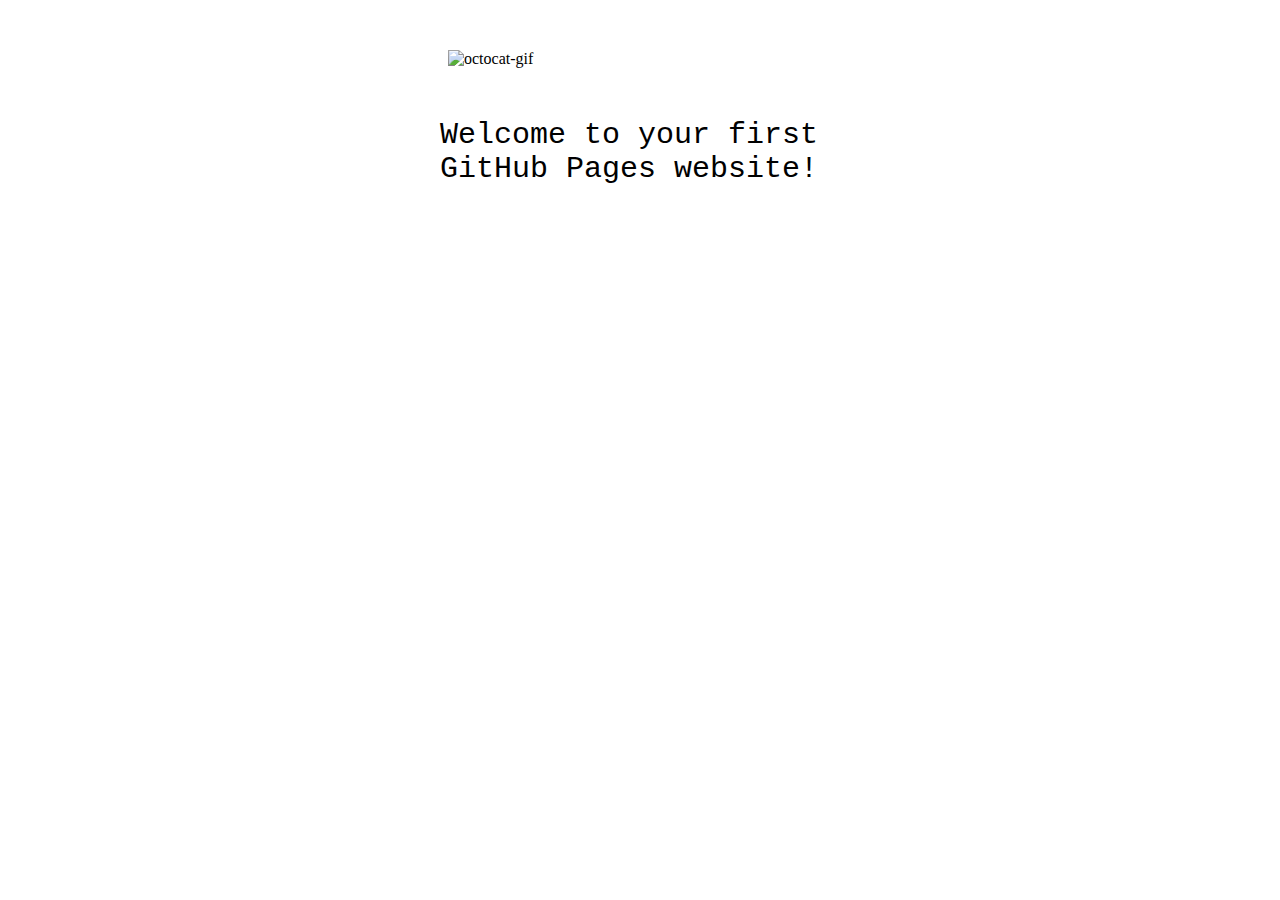
==== index.html @ 3584691d "Initial commit" ====
<!DOCTYPE html>

<html>
<head>
  <meta http-equiv="Content-Type" content="text/html; charset=utf-8"/>
  <title>my-first-website</title>
  <LINK href="styles.css" rel="stylesheet" type="text/css">
</head>

<body>

<img src="https://octodex.github.com/images/daftpunktocat-thomas.gif" id="octocat" alt="octocat-gif" />

<!-- Change this code here by copy and pasting your template on line 15 -->
<p>Welcome to your first GitHub Pages website!</p>

</body>
</html>
---- styles.css ----
* {
  margin:0px;
  padding:0px;
}

#octocat {
  display: block;
  width:384px;
  margin: 50px auto;
}

p {
  display: block;
  width: 400px;
  margin: 50px auto;
  font: 30px Monaco,"Courier New","DejaVu Sans Mono","Bitstream Vera Sans Mono",monospace;
}
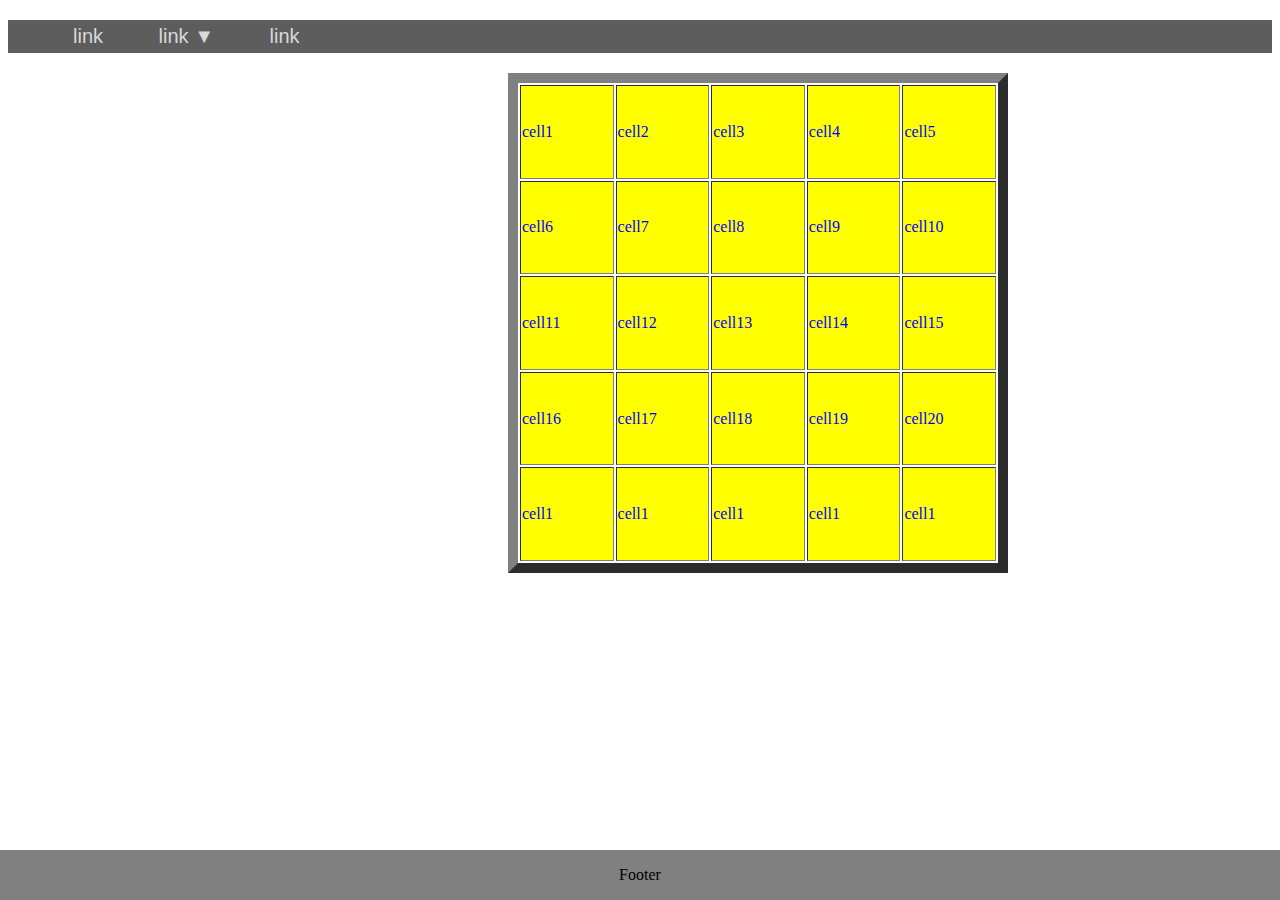
==== commit 6fe45617: "Add files via upload" ====
--- a/index.html
+++ b/index.html
@@ -1,18 +1,80 @@
-<!DOCTYPE html>
-
-<html>
-<head>
-  <meta http-equiv="Content-Type" content="text/html; charset=utf-8"/>
-  <title>my-first-website</title>
-  <LINK href="styles.css" rel="stylesheet" type="text/css">
-</head>
-
-<body>
-
-<img src="https://octodex.github.com/images/daftpunktocat-thomas.gif" id="octocat" alt="octocat-gif" />
-
-<!-- Change this code here by copy and pasting your template on line 15 -->
-<p>Welcome to your first GitHub Pages website!</p>
-
-</body>
-</html>
+<!DOCTYPE html>
+<html>
+<head>
+<meta name="viewport" content="width=device-width, initial-scale=1">
+<link rel="stylesheet" href="style.css">
+</head>
+<body>
+
+<nav class="Navclass">  
+  <ul>
+      <li>link</li>
+      <li>link
+        <ul class="submenu">
+          <li>animations</li>
+          <li>forms</li>
+          <li>empty item</li>
+          <li>submenu
+            <ul>
+              <li>submenu1</li>
+              <li>submenu2</li>
+              <li>submenu3</li>
+              <li>submenu4</li>
+            </ul>
+          </li>
+          <li>empty item</li>
+          <li>empty item</li>
+          <li>empty item</li>
+        </ul>
+        <span class="arrow">&#9660;</span>
+    </li>
+      <li>link</li>
+  </ul>
+</nav>
+<table border=10 >
+     
+ <tr>
+    <td>cell1</td>
+    <td>cell2</td>
+    <td>cell3</td>
+    <td>cell4</td>
+    <td>cell5</td>
+</tr>
+<tr>
+  <td>cell6</td>
+  <td>cell7</td>
+  <td>cell8</td>
+  <td>cell9</td>
+  <td>cell10</td>
+</tr>
+<tr>
+  <td>cell11</td>
+  <td>cell12</td>
+  <td>cell13</td>
+  <td>cell14</td>
+  <td>cell15</td>
+</tr>
+<tr>
+  <td>cell16</td>
+  <td>cell17</td>
+  <td>cell18</td>
+  <td>cell19</td>
+  <td>cell20</td>
+</tr>
+<tr>
+  <td>cell1</td>
+  <td>cell1</td>
+  <td>cell1</td>
+  <td>cell1</td>
+  <td>cell1</td>
+</tr>
+</table>
+
+
+<footer>
+        <p>Footer</p>
+ </footer>
+
+
+</body>
+</html>--- a/style.css
+++ b/style.css
@@ -0,0 +1,76 @@
+footer {
+    position: fixed;
+    left: 0;
+    bottom: 0;
+    width: 100%;
+    background-color:grey;
+    color:black;
+    text-align: center;
+  }
+
+ ul{
+background-color: #5e5d5d;
+color: #d8d8d8;
+
+font-size: 20px;
+font-family: sans-serif;
+
+ }
+ ul>li{
+
+  list-style-type: none;
+  display: inline-block;
+  padding: 5px 25px;
+  position: relative;
+
+ }
+ ul>li:hover{
+   background-color:#383838;
+   
+
+ }
+ ul.submenu{
+   position:absolute;
+   background-color:lightgray;
+   color: darkblue;
+   list-style-type: none;
+   width: 125px;
+   padding-left: 0px;
+   padding-top: 5px;
+   margin-left: -25px;
+   opacity: 0;
+ }
+ ul.submenu li{
+   padding: 5px 25px;
+ }
+ li:hover .submenu{
+  opacity: 1; 
+ }
+ ul ul{
+   display:none;
+ }
+ ul li:hover>ul{
+   display:block;
+   
+ }
+
+ ul ul ul{
+  background-color:#383838;
+  list-style-type: none;
+  width: 125px;
+  padding-left: 0px;
+  padding-top: 0px;
+  margin-left: 150px;
+  position: absolute;
+ }
+ table{
+margin-left: 500px;
+  width: 500px;
+  height: 500px;
+
+ }
+ td{ 
+  background-color:yellow;
+  color: blue;
+ }
+ 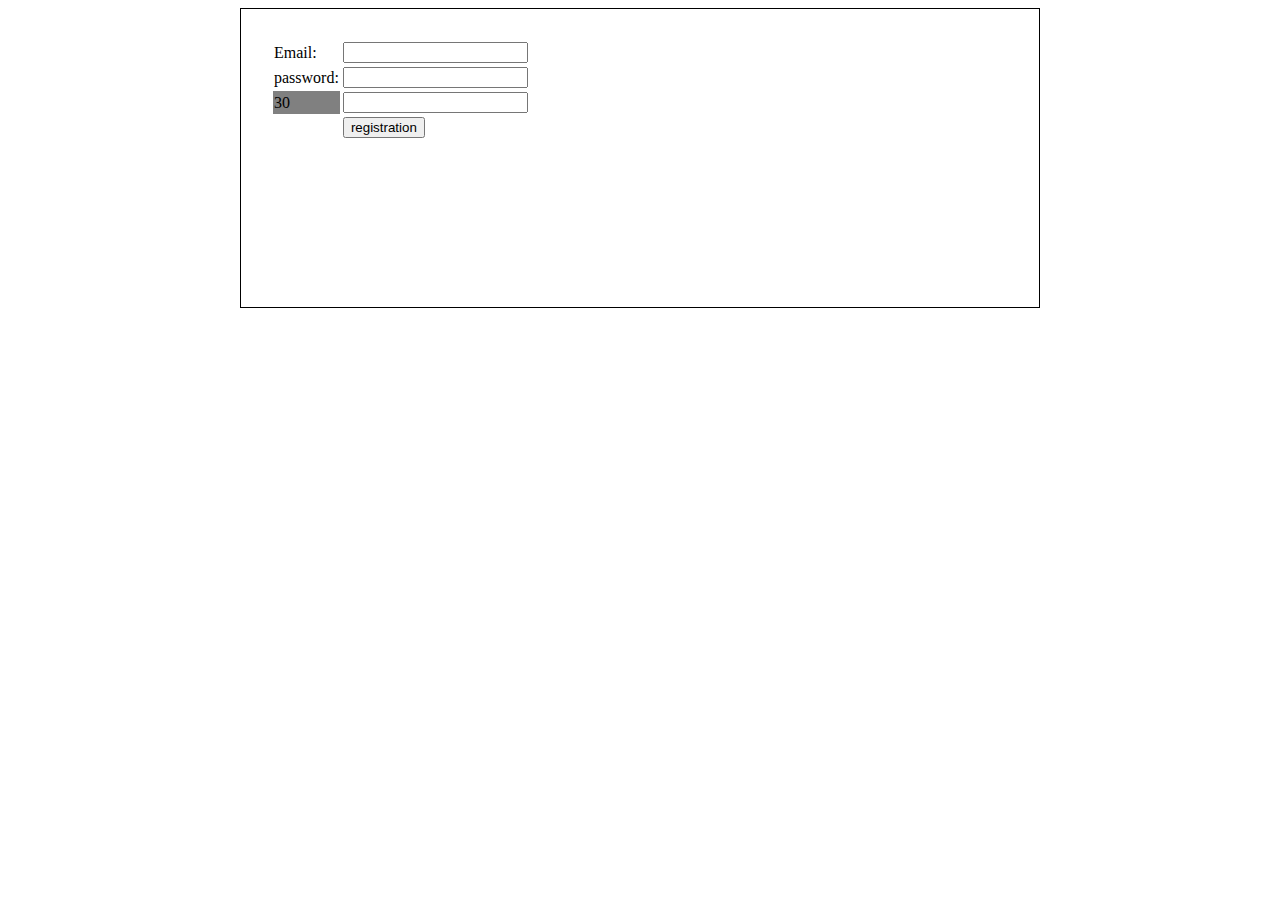
==== commit aa23d865: "Add files via upload" ====
--- a/index.html
+++ b/index.html
@@ -1,80 +1,36 @@
 <!DOCTYPE html>
-<html>
+<html lang="en">
 <head>
-<meta name="viewport" content="width=device-width, initial-scale=1">
-<link rel="stylesheet" href="style.css">
+    <meta charset="UTF-8">
+    <meta name="viewport" content="width=device-width, initial-scale=1.0">
+    <meta http-equiv="X-UA-Compatible" content="ie=edge">
+    <link rel="stylesheet" href="style.css">
+    <title>Javascrpt</title>
 </head>
 <body>
-
-<nav class="Navclass">  
-  <ul>
-      <li>link</li>
-      <li>link
-        <ul class="submenu">
-          <li>animations</li>
-          <li>forms</li>
-          <li>empty item</li>
-          <li>submenu
-            <ul>
-              <li>submenu1</li>
-              <li>submenu2</li>
-              <li>submenu3</li>
-              <li>submenu4</li>
-            </ul>
-          </li>
-          <li>empty item</li>
-          <li>empty item</li>
-          <li>empty item</li>
-        </ul>
-        <span class="arrow">&#9660;</span>
-    </li>
-      <li>link</li>
-  </ul>
-</nav>
-<table border=10 >
-     
- <tr>
-    <td>cell1</td>
-    <td>cell2</td>
-    <td>cell3</td>
-    <td>cell4</td>
-    <td>cell5</td>
-</tr>
-<tr>
-  <td>cell6</td>
-  <td>cell7</td>
-  <td>cell8</td>
-  <td>cell9</td>
-  <td>cell10</td>
-</tr>
-<tr>
-  <td>cell11</td>
-  <td>cell12</td>
-  <td>cell13</td>
-  <td>cell14</td>
-  <td>cell15</td>
-</tr>
-<tr>
-  <td>cell16</td>
-  <td>cell17</td>
-  <td>cell18</td>
-  <td>cell19</td>
-  <td>cell20</td>
-</tr>
-<tr>
-  <td>cell1</td>
-  <td>cell1</td>
-  <td>cell1</td>
-  <td>cell1</td>
-  <td>cell1</td>
-</tr>
-</table>
-
-
-<footer>
-        <p>Footer</p>
- </footer>
-
+    <div class="container">
+        <table >
+            <tr>
+                <td>Email:</td>
+                <td><input type="text"></td>
+            </tr>
+            <tr>
+                <td>password:</td>
+                <td><input type="text"></td>
+            </tr>
+            <tr>
+                <td class="captcha"><span id="cap"></span></td>
+                <td><input type="text"></td>
+            </tr>
+            <tr>
+                <td></td>
+                <td><input type="button" value="registration"></td>
+            </tr>
+        </table>
+        
+        
+    </div>   
 
 </body>
-</html>+<script src="script.js"></script>
+</html>
--- a/style.css
+++ b/style.css
@@ -1,76 +1,16 @@
-footer {
-    position: fixed;
-    left: 0;
-    bottom: 0;
-    width: 100%;
-    background-color:grey;
-    color:black;
-    text-align: center;
-  }
+.container{
+    margin:auto;
+    width:800px;
+    min-height:300px;
+    border: solid 1px;
+    padding: 20px;
+    box-sizing: border-box;
+    
+}
+.container table{
+    padding: 10px;
 
- ul{
-background-color: #5e5d5d;
-color: #d8d8d8;
-
-font-size: 20px;
-font-family: sans-serif;
-
- }
- ul>li{
-
-  list-style-type: none;
-  display: inline-block;
-  padding: 5px 25px;
-  position: relative;
-
- }
- ul>li:hover{
-   background-color:#383838;
-   
-
- }
- ul.submenu{
-   position:absolute;
-   background-color:lightgray;
-   color: darkblue;
-   list-style-type: none;
-   width: 125px;
-   padding-left: 0px;
-   padding-top: 5px;
-   margin-left: -25px;
-   opacity: 0;
- }
- ul.submenu li{
-   padding: 5px 25px;
- }
- li:hover .submenu{
-  opacity: 1; 
- }
- ul ul{
-   display:none;
- }
- ul li:hover>ul{
-   display:block;
-   
- }
-
- ul ul ul{
-  background-color:#383838;
-  list-style-type: none;
-  width: 125px;
-  padding-left: 0px;
-  padding-top: 0px;
-  margin-left: 150px;
-  position: absolute;
- }
- table{
-margin-left: 500px;
-  width: 500px;
-  height: 500px;
-
- }
- td{ 
-  background-color:yellow;
-  color: blue;
- }
- +}
+.captcha{
+    background-color: grey;
+}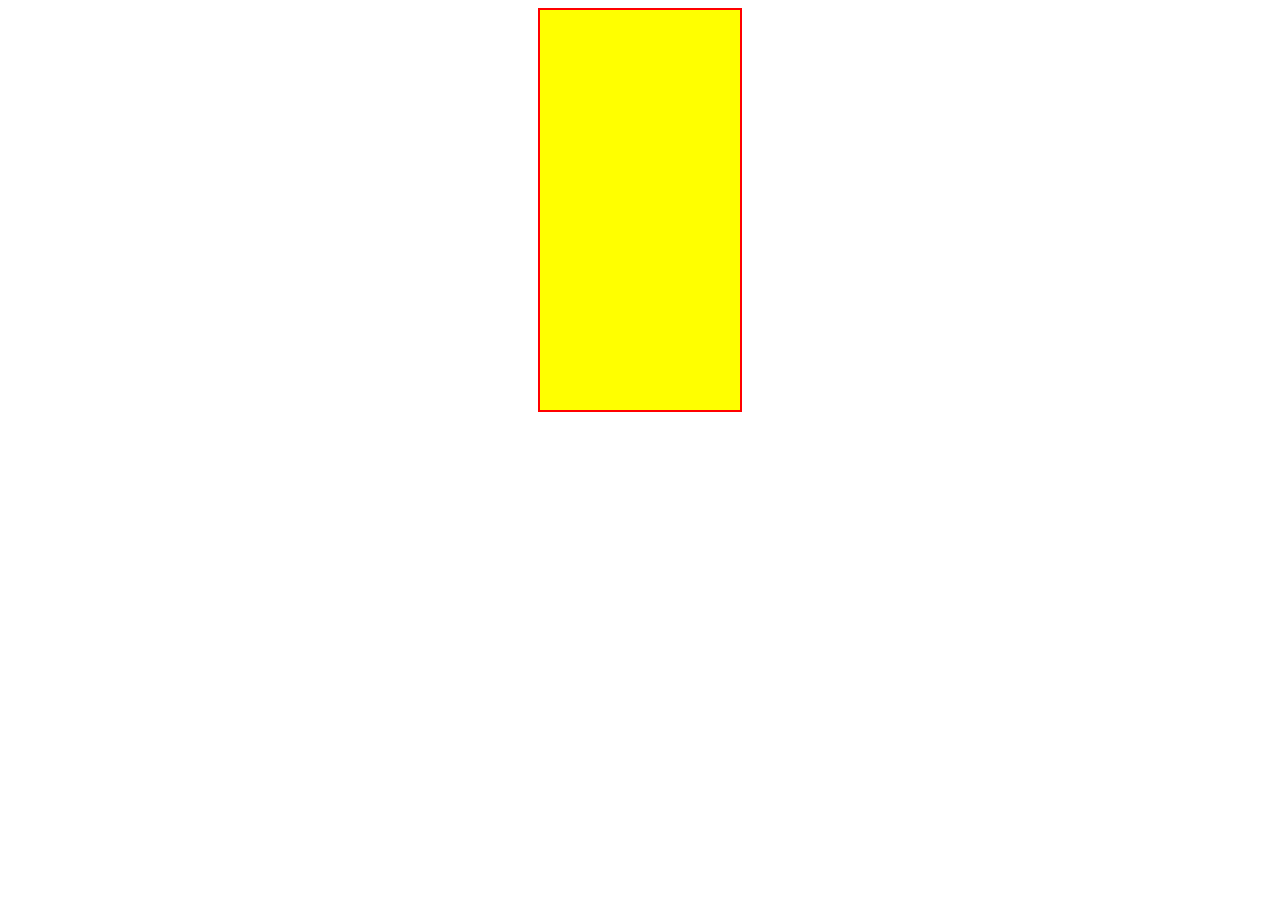
==== commit 894cbc78: "Add files via upload" ====
--- a/index.html
+++ b/index.html
@@ -4,33 +4,12 @@
     <meta charset="UTF-8">
     <meta name="viewport" content="width=device-width, initial-scale=1.0">
     <meta http-equiv="X-UA-Compatible" content="ie=edge">
+    <title>Document</title>
     <link rel="stylesheet" href="style.css">
-    <title>Javascrpt</title>
 </head>
 <body>
-    <div class="container">
-        <table >
-            <tr>
-                <td>Email:</td>
-                <td><input type="text"></td>
-            </tr>
-            <tr>
-                <td>password:</td>
-                <td><input type="text"></td>
-            </tr>
-            <tr>
-                <td class="captcha"><span id="cap"></span></td>
-                <td><input type="text"></td>
-            </tr>
-            <tr>
-                <td></td>
-                <td><input type="button" value="registration"></td>
-            </tr>
-        </table>
-        
-        
-    </div>   
-
+    <div id="square"></div>
+    
 </body>
-<script src="script.js"></script>
-</html>
+<script src="java.js"></script>
+</html>--- a/style.css
+++ b/style.css
@@ -1,16 +1,8 @@
-.container{
+#square{
+    width: 200px;
+    height: 400px;
     margin:auto;
-    width:800px;
-    min-height:300px;
-    border: solid 1px;
-    padding: 20px;
-    box-sizing: border-box;
+    border: solid 2px red;
+    background: yellow;
     
-}
-.container table{
-    padding: 10px;
-
-}
-.captcha{
-    background-color: grey;
 }